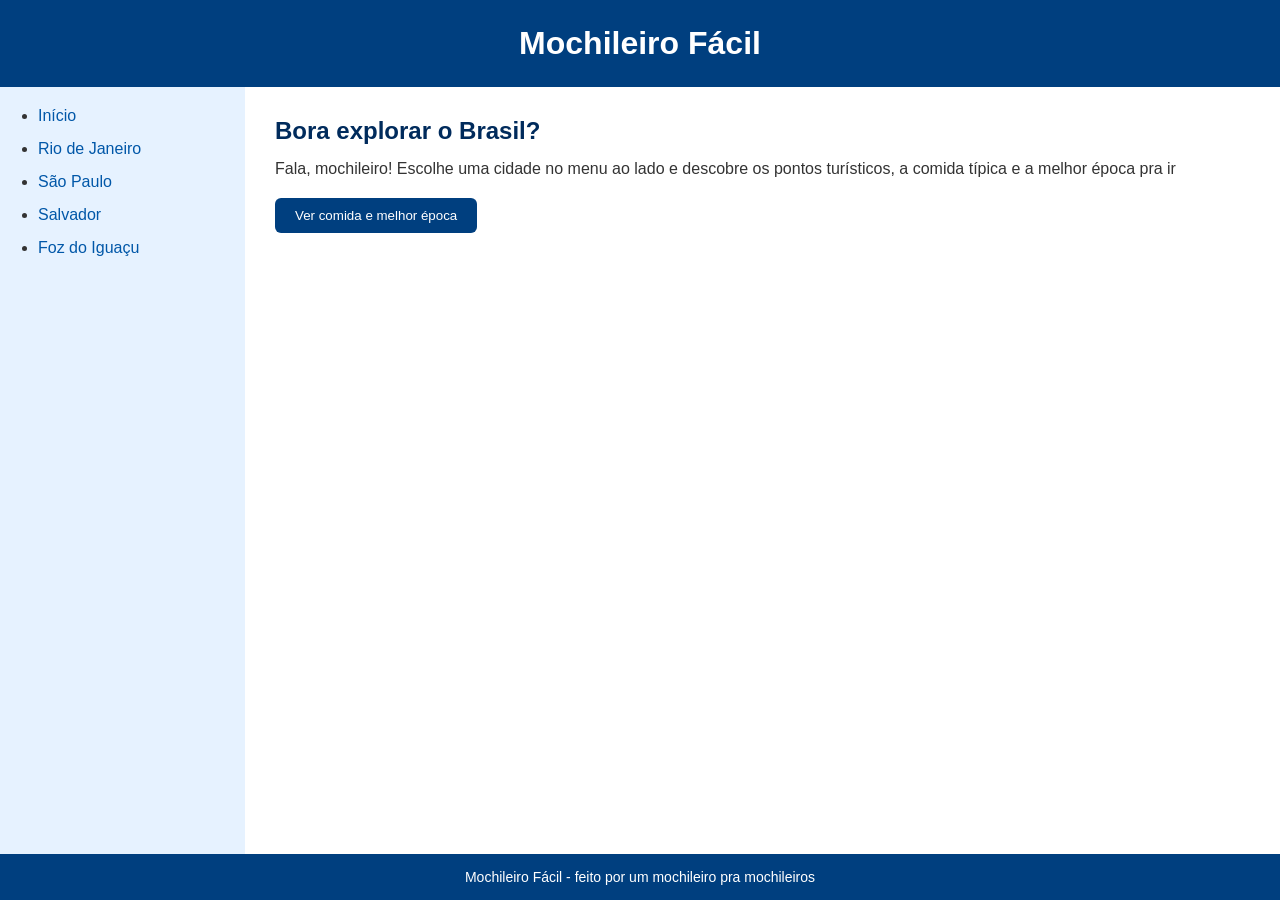
==== index.html @ 7aef5a88 "Versão inicial do Mochileiro Fácil com estrutura base, estilo e botão interativo" ====
<!DOCTYPE html>
<html lang="pt-BR">
<head>
  <!-- Define os acentos e o idioma da página -->
  <meta charset="UTF-8">
  <meta name="viewport" content="width=device-width, initial-scale=1.0">

  <!-- Nome que aparece na aba do navegador -->
  <title>Mochileiro Fácil</title>

  <!-- Liga o arquivo de estilo -->
  <link rel="stylesheet" href="style.css">
</head>
<body>

  <!-- Cabeçalho com o nome do site -->
  <header>
    <h1>Mochileiro Fácil</h1>
  </header>

  <!-- Área do meio com o menu de um lado e o conteúdo do outro -->
  <div class="container">

    <!-- Menu lateral com os destinos -->
    <nav>
      <ul>
        <li><a href="#" onclick="mostrarDestino('inicio')">Início</a></li>
        <li><a href="#" onclick="mostrarDestino('rio')">Rio de Janeiro</a></li>
        <li><a href="#" onclick="mostrarDestino('saopaulo')">São Paulo</a></li>
        <li><a href="#" onclick="mostrarDestino('salvador')">Salvador</a></li>
        <li><a href="#" onclick="mostrarDestino('foz')">Foz do Iguaçu</a></li>
      </ul>
    </nav>

    <!-- Conteúdo principal que muda quando clica no menu -->
    <main>
      <!-- Título do destino -->
      <h2 id="titulo">Bora explorar o Brasil?</h2>

      <!-- Texto com os pontos turísticos -->
      <p id="pontos">Fala, mochileiro! Escolhe uma cidade no menu ao lado e descobre os pontos turísticos, a comida típica e a melhor época pra ir</p>

      <!-- Botão que mostra ou esconde as outras infos -->
      <button id="botao" onclick="alternarInfo()">Ver comida e melhor época</button>

      <!-- Caixinha escondida até clicar no botão -->
      <div id="info" class="escondido">
        <p id="comida"></p>
        <p id="epoca"></p>
      </div>
    </main>

  </div>

  <!-- Rodapé -->
  <footer>
    <p>Mochileiro Fácil - feito por um mochileiro pra mochileiros</p>
  </footer>

  <!-- Liga o JavaScript no final da página -->
  <script src="script.js"></script>
</body>
</html>
---- style.css ----
/* Tira as margens padrão e define a fonte de tudo */
* {
  margin: 0;
  padding: 0;
  box-sizing: border-box;
  font-family: Arial, Helvetica, sans-serif;
}

/* Faz a página ocupar a tela toda e organiza de cima pra baixo */
body {
  min-height: 100vh;
  display: flex;
  flex-direction: column;
  color: #333333;
}

/* Cabeçalho azul escuro com título branco no centro */
header {
  background-color: #003f7f;
  color: white;
  text-align: center;
  padding: 25px;
}

/* Rodapé azul escuro igual ao cabeçalho */
footer {
  background-color: #003f7f;
  color: white;
  text-align: center;
  padding: 15px;
  font-size: 14px;
}

/* Coloca o menu e o conteúdo lado a lado */
.container {
  display: flex;
  flex: 1;
}

/* Menu lateral azul clarinho */
nav {
  background-color: #e6f2ff;
  width: 245px;
  padding: 20px;
}

/* Espaço entre os itens do menu */
nav li {
  margin-bottom: 15px;
  margin-left: 18px;
}

/* Links do menu em azul e sem sublinhado */
nav a {
  color: #0057a8;
  text-decoration: none;
}

/* Muda a cor e sublinha quando passa o mouse no link */
nav a:hover {
  color: #002b5c;
  text-decoration: underline;
}

/* Área do conteúdo com espaço nas bordas */
main {
  flex: 1;
  padding: 30px;
}

/* Título do conteúdo em azul bem escuro */
main h2 {
  color: #002b5c;
  margin-bottom: 15px;
}

/* Botão azul com cantos arredondados */
button {
  margin-top: 20px;
  padding: 10px 20px;
  background-color: #003f7f;
  color: white;
  border: none;
  border-radius: 6px;
  cursor: pointer;
}

/* Botão fica mais claro quando passa o mouse */
button:hover {
  background-color: #0057a8;
}

/* Caixinha com a comida e a melhor época */
#info {
  margin-top: 20px;
  padding: 15px;
  background-color: #e6f2ff;
  border-left: 5px solid #003f7f;
}

/* Espaço entre os textos dentro da caixinha */
#info p {
  margin-bottom: 10px;
}

/* Classe usada pra esconder a caixinha */
.escondido {
  display: none;
}
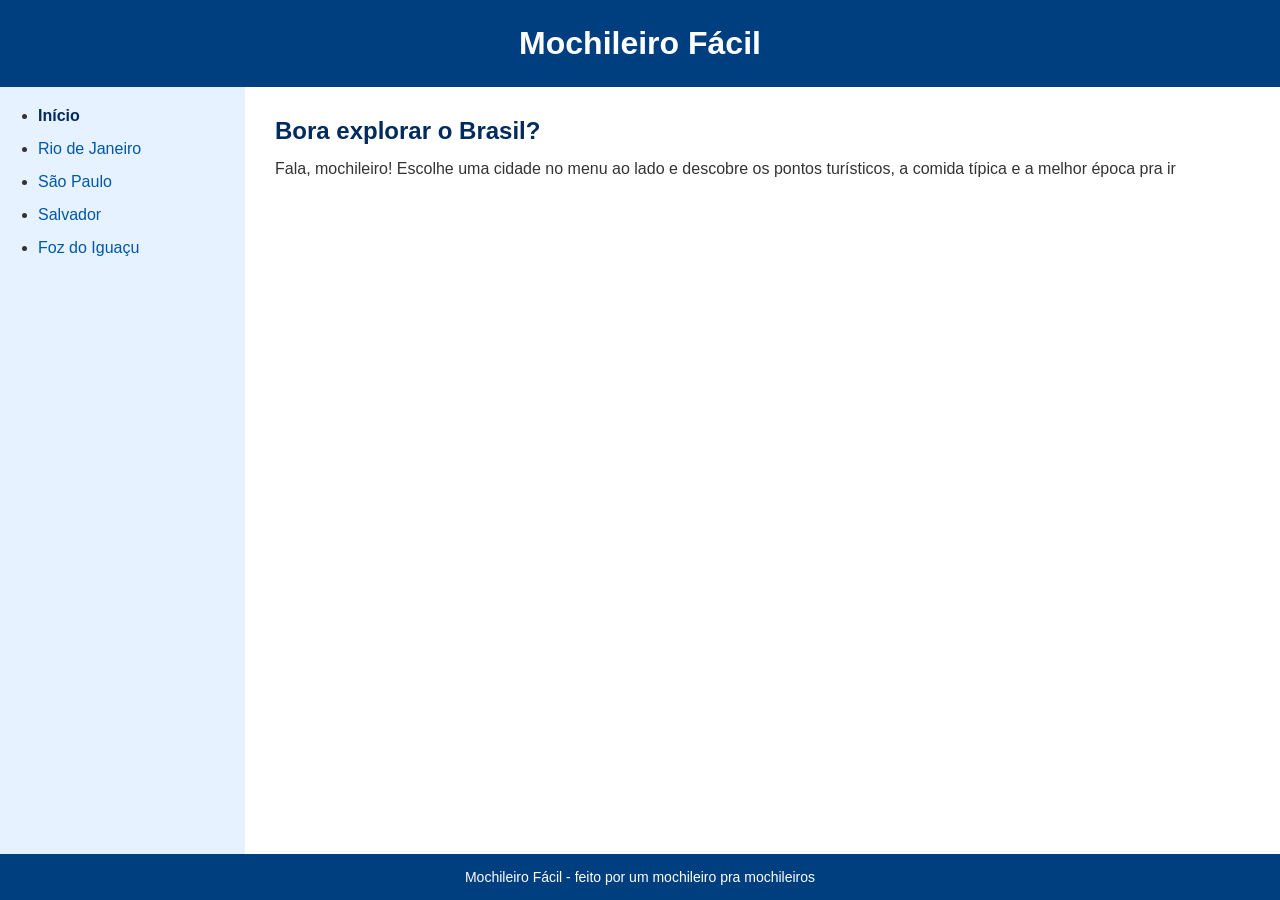
==== commit 4a91bc2f: "Separa as cidades em uma pasta html e remove o JavaScript" ====
--- a/index.html
+++ b/index.html
@@ -8,7 +8,7 @@
   <!-- Nome que aparece na aba do navegador -->
   <title>Mochileiro Fácil</title>
 
-  <!-- Liga o arquivo de estilo -->
+  <!-- Liga o arquivo de estilo, que está na mesma pasta -->
   <link rel="stylesheet" href="style.css">
 </head>
 <body>
@@ -21,33 +21,21 @@
   <!-- Área do meio com o menu de um lado e o conteúdo do outro -->
   <div class="container">
 
-    <!-- Menu lateral com os destinos -->
+    <!-- Menu lateral, as cidades ficam dentro da pasta html -->
     <nav>
       <ul>
-        <li><a href="#" onclick="mostrarDestino('inicio')">Início</a></li>
-        <li><a href="#" onclick="mostrarDestino('rio')">Rio de Janeiro</a></li>
-        <li><a href="#" onclick="mostrarDestino('saopaulo')">São Paulo</a></li>
-        <li><a href="#" onclick="mostrarDestino('salvador')">Salvador</a></li>
-        <li><a href="#" onclick="mostrarDestino('foz')">Foz do Iguaçu</a></li>
+        <li><a href="index.html" class="ativo">Início</a></li>
+        <li><a href="html/rio.html">Rio de Janeiro</a></li>
+        <li><a href="html/saopaulo.html">São Paulo</a></li>
+        <li><a href="html/salvador.html">Salvador</a></li>
+        <li><a href="html/foz.html">Foz do Iguaçu</a></li>
       </ul>
     </nav>
 
-    <!-- Conteúdo principal que muda quando clica no menu -->
+    <!-- Conteúdo principal da página inicial -->
     <main>
-      <!-- Título do destino -->
-      <h2 id="titulo">Bora explorar o Brasil?</h2>
-
-      <!-- Texto com os pontos turísticos -->
-      <p id="pontos">Fala, mochileiro! Escolhe uma cidade no menu ao lado e descobre os pontos turísticos, a comida típica e a melhor época pra ir</p>
-
-      <!-- Botão que mostra ou esconde as outras infos -->
-      <button id="botao" onclick="alternarInfo()">Ver comida e melhor época</button>
-
-      <!-- Caixinha escondida até clicar no botão -->
-      <div id="info" class="escondido">
-        <p id="comida"></p>
-        <p id="epoca"></p>
-      </div>
+      <h2>Bora explorar o Brasil?</h2>
+      <p>Fala, mochileiro! Escolhe uma cidade no menu ao lado e descobre os pontos turísticos, a comida típica e a melhor época pra ir</p>
     </main>
 
   </div>
@@ -57,7 +45,5 @@
     <p>Mochileiro Fácil - feito por um mochileiro pra mochileiros</p>
   </footer>
 
-  <!-- Liga o JavaScript no final da página -->
-  <script src="script.js"></script>
 </body>
 </html>
--- a/style.css
+++ b/style.css
@@ -62,6 +62,12 @@
   text-decoration: underline;
 }
 
+/* Deixa em negrito o link da página que está aberta */
+nav a.ativo {
+  font-weight: bold;
+  color: #002b5c;
+}
+
 /* Área do conteúdo com espaço nas bordas */
 main {
   flex: 1;
@@ -74,36 +80,36 @@
   margin-bottom: 15px;
 }
 
-/* Botão azul com cantos arredondados */
-button {
+/* Espaço entre o texto e o botão */
+details {
   margin-top: 20px;
+}
+
+/* Deixa o summary com cara de botão azul */
+summary {
+  display: inline-block;
   padding: 10px 20px;
   background-color: #003f7f;
   color: white;
-  border: none;
   border-radius: 6px;
   cursor: pointer;
+  list-style: none;
 }
 
 /* Botão fica mais claro quando passa o mouse */
-button:hover {
+summary:hover {
   background-color: #0057a8;
 }
 
-/* Caixinha com a comida e a melhor época */
-#info {
-  margin-top: 20px;
+/* Tira a setinha padrão do navegador */
+summary::-webkit-details-marker {
+  display: none;
+}
+
+/* Textos que aparecem quando o botão é aberto */
+details p {
+  margin-top: 15px;
   padding: 15px;
   background-color: #e6f2ff;
   border-left: 5px solid #003f7f;
-}
-
-/* Espaço entre os textos dentro da caixinha */
-#info p {
-  margin-bottom: 10px;
-}
-
-/* Classe usada pra esconder a caixinha */
-.escondido {
-  display: none;
 }
